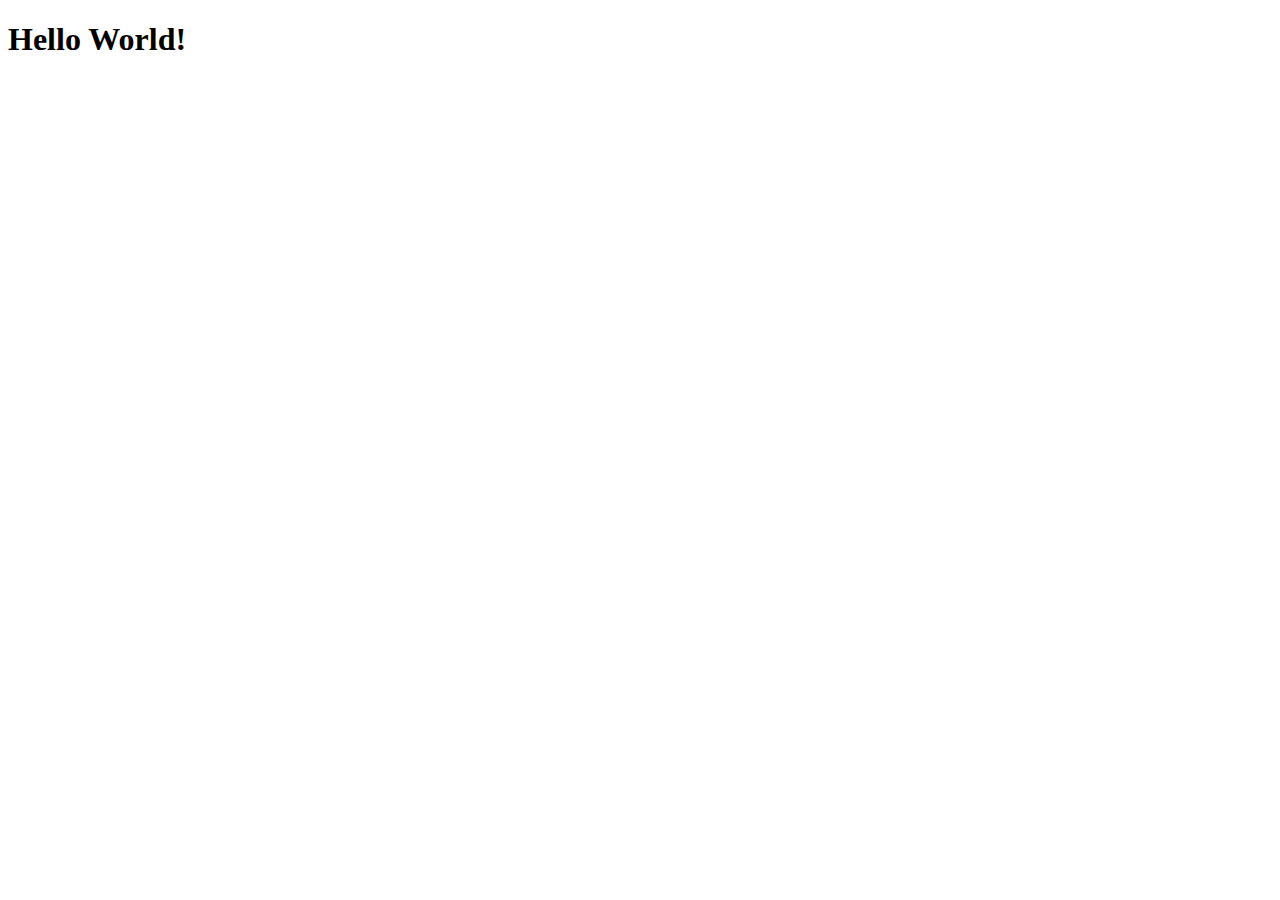
==== Test/helloworld.html @ 2fa89fbc "Idk what to write here" ====
<!DOCTYPE HTML>
<html>

<!--this is my first test code!-->

<head>
    <meta charset="utf-8">
    <title>HTML test sheet</title>
</head>

<body>
    <header>
        <h1>
            Hello World!
        </h1>
    </header>
</body>


</html>
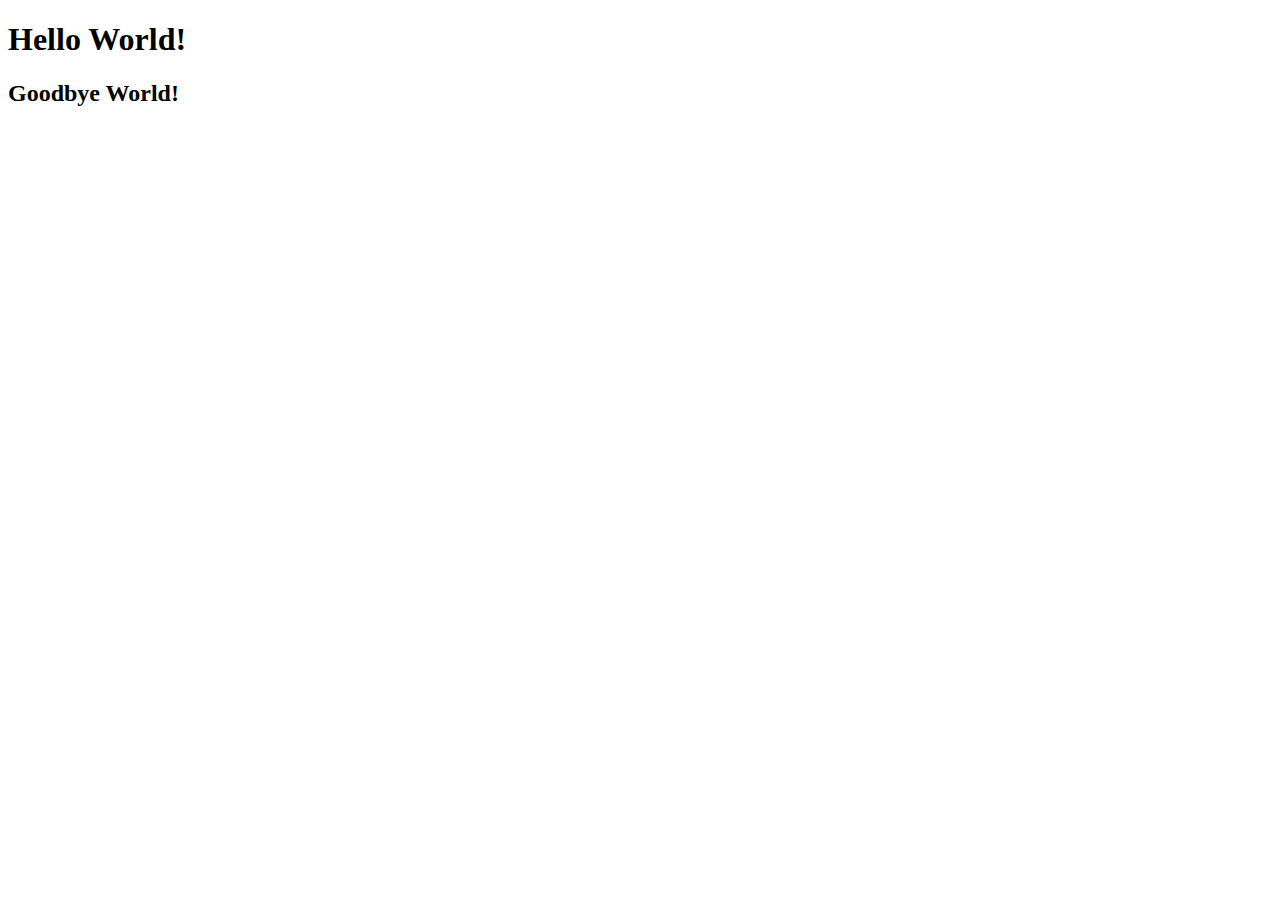
==== commit d8ab3555: "Added Goodbye world" ====
--- a/Test/helloworld.html
+++ b/Test/helloworld.html
@@ -13,6 +13,10 @@
         <h1>
             Hello World!
         </h1>
+
+        <h2>
+            Goodbye World!
+        </h2>
     </header>
 </body>
 
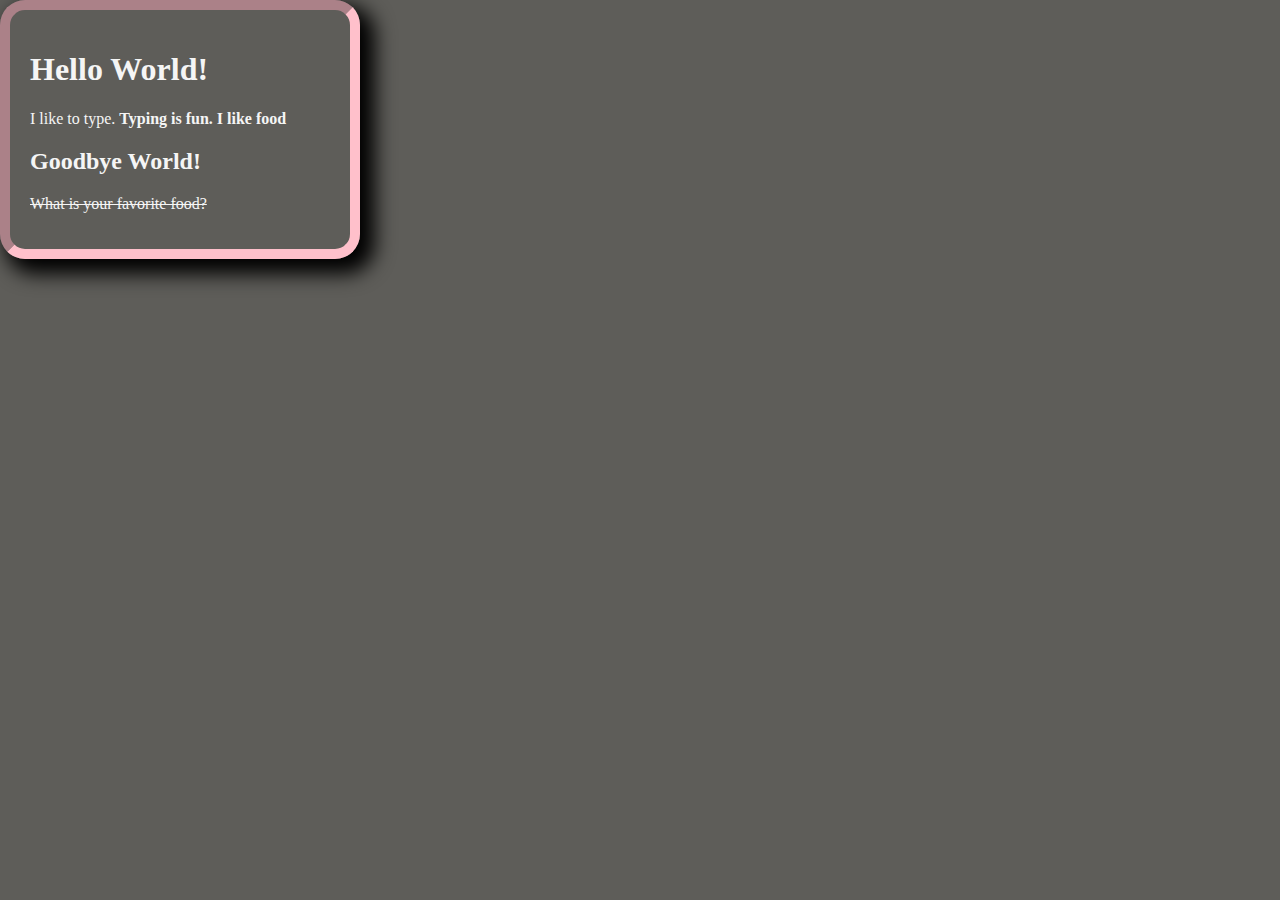
==== commit 35568a9a: "added css" ====
--- a/Test/helloworld.html
+++ b/Test/helloworld.html
@@ -5,19 +5,30 @@
 
 <head>
     <meta charset="utf-8">
-    <title>HTML test sheet</title>
+    <title>Test Page</title>
+    <link rel="stylesheet" href="style.css">
 </head>
 
-<body>
+<body class="box" >
     <header>
-        <h1>
+        <h1 >
+            
             Hello World!
+            
         </h1>
 
+        <p> I like to type. <b>Typing is fun. I like food</b> </p>
+
         <h2>
-            Goodbye World!
+            <b>Goodbye World!</b>
         </h2>
+               
     </header>
+
+    <p>
+        <del>What is your favorite food?</del>
+    </p>
+    
 </body>
 
 
--- a/Test/style.css
+++ b/Test/style.css
@@ -0,0 +1,21 @@
+*
+{
+    color:whitesmoke;
+}
+body
+{
+    background-color: rgb(94, 93, 89);
+    
+}
+
+.box
+{
+    box-shadow: 10px 10px 20px 5px black;
+    border-radius: 25px;
+    width: 300px;
+    padding: 20px;
+    border: 10px pink;
+    border-style: inset;
+    margin : 0px;
+}
+
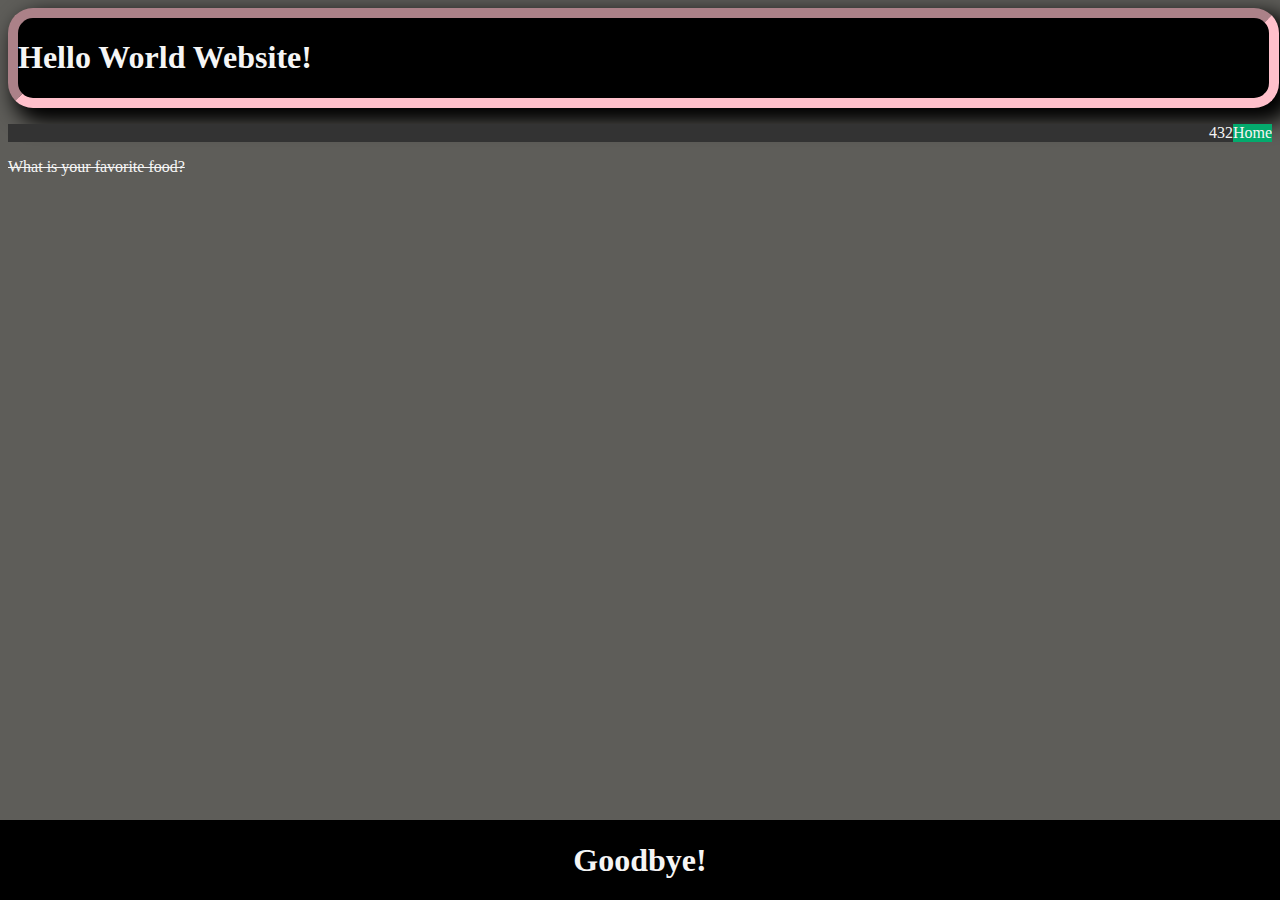
==== commit ef251516: "More changes" ====
--- a/Test/helloworld.html
+++ b/Test/helloworld.html
@@ -13,21 +13,31 @@
     <header>
         <h1 >
             
-            Hello World!
+            Hello World Website!
             
         </h1>
-
-        <p> I like to type. <b>Typing is fun. I like food</b> </p>
-
-        <h2>
-            <b>Goodbye World!</b>
-        </h2>
                
     </header>
+
+    <nav>
+        <ul>
+            <li class="active"> Home </li>
+            <li> 2 </li>
+            <li> 3 </li>
+            <li> 4</li>
+            
+        </ul>
+    </nav>
 
     <p>
         <del>What is your favorite food?</del>
     </p>
+
+    <footer>
+        <h1>
+            Goodbye!
+        </h1>
+    </footer>
     
 </body>
 
--- a/Test/style.css
+++ b/Test/style.css
@@ -1,6 +1,17 @@
 *
 {
     color:whitesmoke;
+}
+header
+{
+    box-shadow: 10px 10px 20px 5px black;
+    background-color: black;
+    border-radius: 25px;
+    width: 99%;
+    padding: 0px;
+    border: 10px pink;
+    border-style: inset;
+    margin : 0px;
 }
 body
 {
@@ -8,14 +19,48 @@
     
 }
 
-.box
+footer 
 {
-    box-shadow: 10px 10px 20px 5px black;
-    border-radius: 25px;
-    width: 300px;
-    padding: 20px;
-    border: 10px pink;
-    border-style: inset;
-    margin : 0px;
+    position: fixed;
+    left: 0;
+    bottom: 0;
+    width: 100%;
+    background-color: rgb(0, 0, 0);
+    color: white;
+    text-align: center;
+  }
+
+ul
+{
+    list-style-type: none;
+    margin: padding 0;
+    overflow: hidden;
+    background-color: #333;
 }
 
+li
+{
+    float: right;
+}
+
+li a
+{
+    display: block;
+    color: white;
+    text-align: center;
+    padding: 14px 16px;
+    text-decoration: none;
+}
+
+li a:hover:not(.active)
+{
+    background-color: #111;
+}
+
+.active
+{
+    background-color: #04AA6D;
+}
+
+
+
